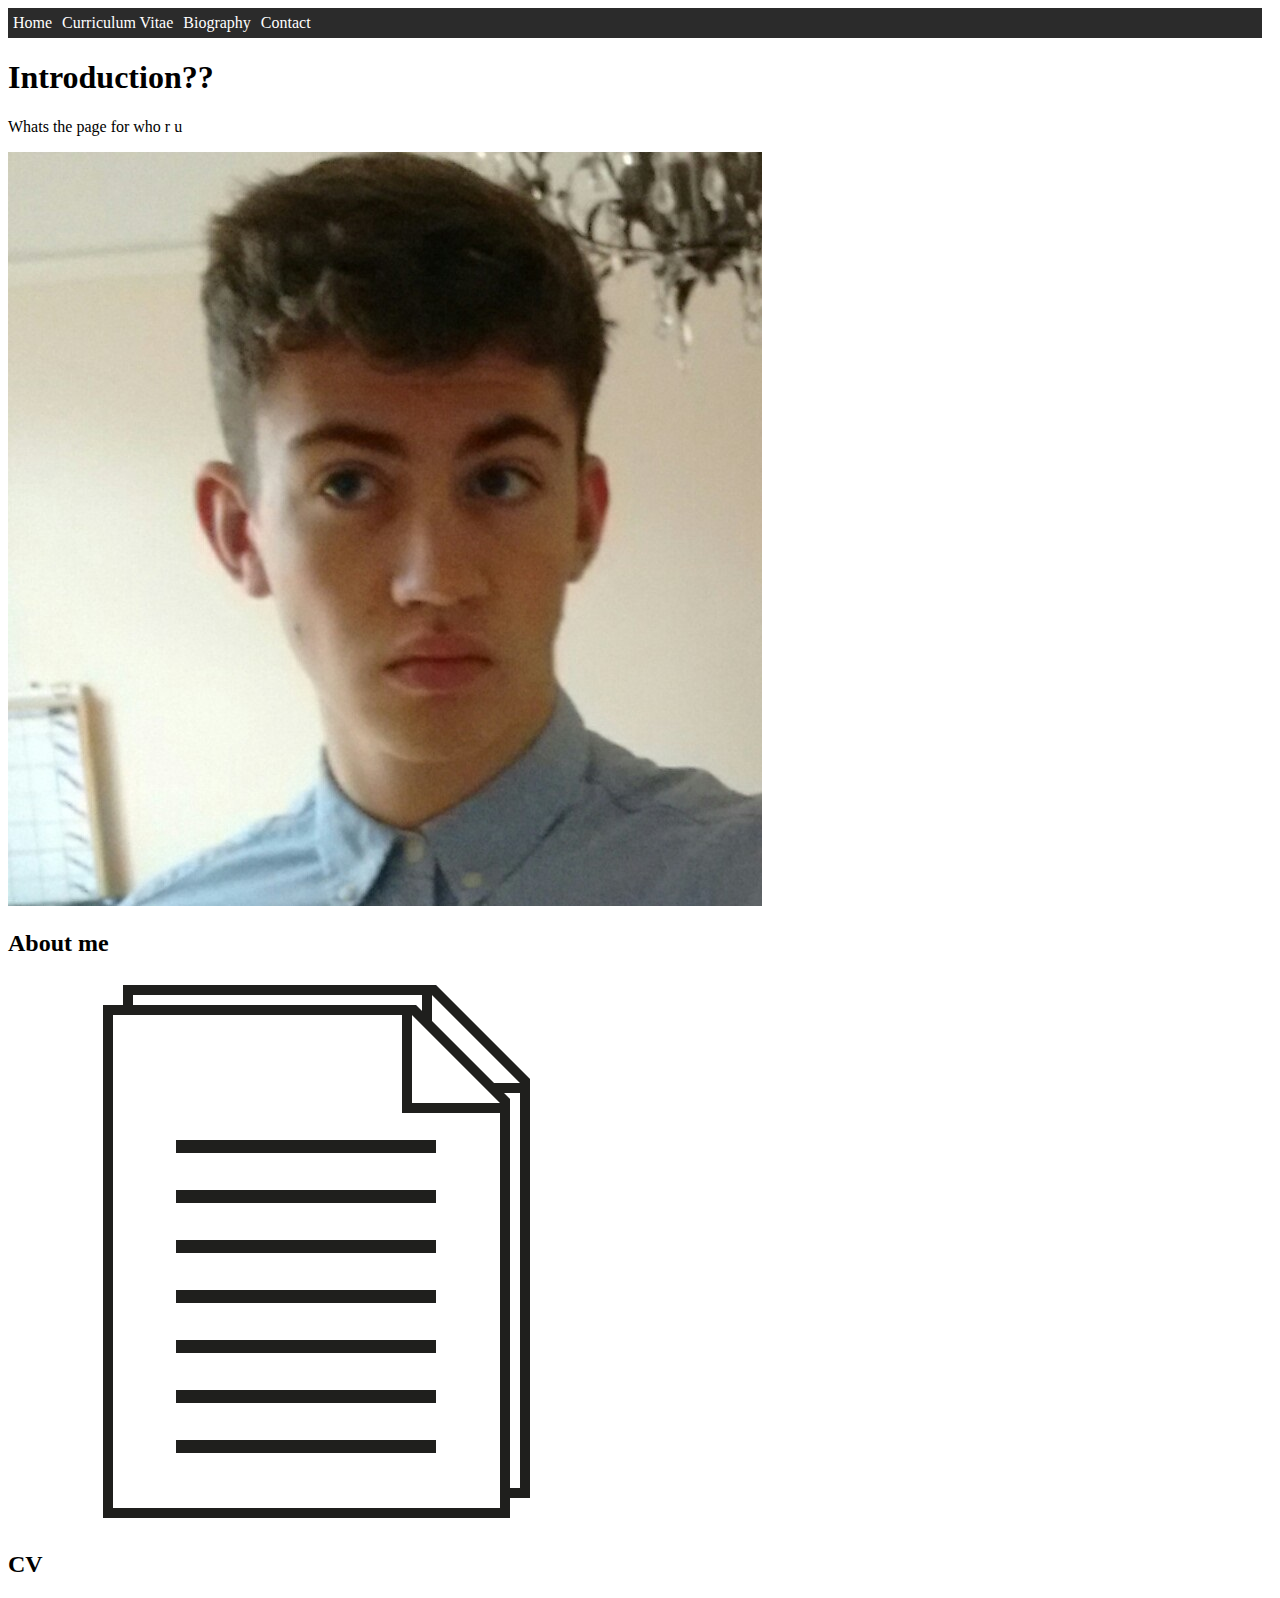
==== index.html @ 27cda323 "Adding updated documents" ====
<!DOCTYPE html>
<html>
  <head>

    <meta charset="utf-8">
    <title>Home Page</title>
    <link rel="stylesheet" href="css/master.css" />

  </head>

  <body>

    <!-- NAVIGATION BAR, sits at the top of the screen and provides
    button links to other parts of the site -->

    <ul class="nav_bar">
      <li class="nav_button"><a href="index.html" alt="Navigate to home page.">Home</a></li>
      <li class="nav_button"><a href="cv.html" alt="Navigate to CV page.">Curriculum Vitae</a></li>
      <li class="nav_button"><a href="bio.html" alt="Navigate to bio page.">Biography</a></li>
      <li class="nav_button"><a href="contact.html" alt="Navigate to contact page.">Contact</a></li>
    </ul>

    <!--
      Include following sections;
        *Your name
        *A photo of you
        *Link to your CV
        *A link to your bio
    -->

      <h1>Introduction??</h1>
        <p>Whats the page for who r u</p>

      <img src="images/me.png" alt="A portrait picture of D'Arcy Morley." />
      <h2 href="bio.html" alt="A link to my biography.">About me</h2>
      <img src="images/docs.png" alt="A picture depicting a document." />
      <h2>CV</h2>

 </body>

</html>
---- css/master.css ----
.nav_bar {
  display:flex;
  flex-direction: row;
  flex: 1 0 auto;
  justify-content: flex-center;
  align-items: center;
  margin: 0px;
  padding:0px;
  margin-right: 10px;
  height:30px;

  list-style-type: none;
  background: #2b2b2b;

}

.nav_bar a {
  text-align: center;
  color:white;
  text-decoration: none;
  padding: 5px;
  transition: 0.5s ease;
}

.nav_bar a:hover{
  text-align: center;
  background:black;
  text-decoration: none;
  padding: 5px;
}
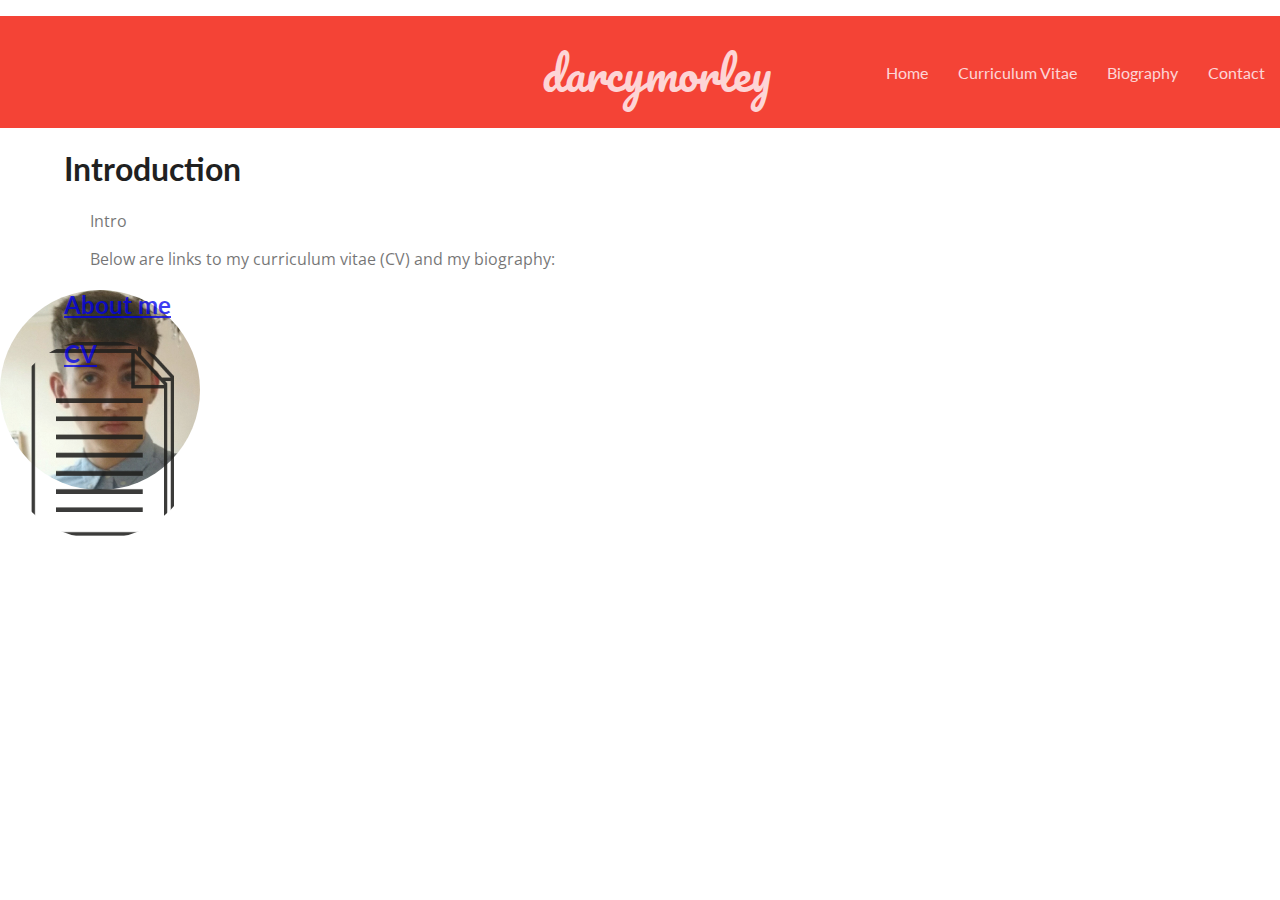
==== commit 83eb42a9: "Adding updated webpages, more CSS and content added to the body of each webpage" ====
--- a/index.html
+++ b/index.html
@@ -2,9 +2,12 @@
 <html>
   <head>
 
+    <title>darcymorley - Home</title>
     <meta charset="utf-8">
-    <title>Home Page</title>
-    <link rel="stylesheet" href="css/master.css" />
+    <link rel="stylesheet" href="css/master.css">
+    <link href="https://fonts.googleapis.com/css?family=Lato|Open+Sans" rel="stylesheet">
+    <link href="https://fonts.googleapis.com/css?family=Pacifico" rel="stylesheet">
+    <link rel="tab-icon" href="images/favicon.ico">
 
   </head>
 
@@ -14,7 +17,8 @@
     button links to other parts of the site -->
 
     <ul class="nav_bar">
-      <li class="nav_button"><a href="index.html" alt="Navigate to home page.">Home</a></li>
+      <li id = "nav_title"><a href = "index.html" alt = "D'Arcy Morley's Portfolio, click to go to homepage.">darcymorley</a></li>
+      <li class="nav_button"><a href="index.html" alt="Navigate to the home page.">Home</a></li>
       <li class="nav_button"><a href="cv.html" alt="Navigate to CV page.">Curriculum Vitae</a></li>
       <li class="nav_button"><a href="bio.html" alt="Navigate to bio page.">Biography</a></li>
       <li class="nav_button"><a href="contact.html" alt="Navigate to contact page.">Contact</a></li>
@@ -28,14 +32,20 @@
         *A link to your bio
     -->
 
-      <h1>Introduction??</h1>
-        <p>Whats the page for who r u</p>
+      <h1>Introduction</h1>
+        <p>
+          Intro
+        </p>
+        <p>
+          Below are links to my curriculum vitae (CV) and my biography:
+        </p>
 
-      <img src="images/me.png" alt="A portrait picture of D'Arcy Morley." />
-      <h2 href="bio.html" alt="A link to my biography.">About me</h2>
-      <img src="images/docs.png" alt="A picture depicting a document." />
-      <h2>CV</h2>
+      <a href = "bio.html" alt= "Navigate to biography page"><img class="circle" src="images/me.png" alt="A portrait picture of D'Arcy Morley." /></a>
+      <a href="bio.html" alt="A link to my biography."><h2>About me</h2></a>
 
- </body>
+      <a href = "cv.html" alt= "Navigate to CV page"><img class="circle" src="images/docs.png" alt="A picture depicting a document." /></a>
+      <a href="bio.html" alt="A link to my CV."><h2>CV</h2></a>
+
+  </body>
 
 </html>
--- a/css/master.css
+++ b/css/master.css
@@ -1,30 +1,75 @@
+/*******************************
+* NAVIGATION                   *
+*******************************/
+
+body{margin:auto;} /* Fix for whitespace around navbar */
+
 .nav_bar {
   display:flex;
   flex-direction: row;
-  flex: 1 0 auto;
-  justify-content: flex-center;
+  /*flex: 1 0 auto;*/
+  justify-content: flex-end;
   align-items: center;
-  margin: 0px;
-  padding:0px;
-  margin-right: 10px;
-  height:30px;
-
+  height: 7em;
   list-style-type: none;
-  background: #2b2b2b;
-
+  background: #F44336;
+  font-family: 'Lato', sans-serif;
 }
 
-.nav_bar a {
+#nav_title a {
+  align-self: flex-start;
   text-align: center;
-  color:white;
+  color:#FFEBEE;
   text-decoration: none;
-  padding: 5px;
-  transition: 0.5s ease;
+  font-family: 'Pacifico', cursive;
+  font-size: 45px ;
+  text-align: center;
+  margin-bottom: 40px;
+  padding-right:100px;
 }
 
-.nav_bar a:hover{
+.nav_button a {
   text-align: center;
-  background:black;
+  color:#FFEBEE;
   text-decoration: none;
-  padding: 5px;
+  padding: 15px;
+  transition: 0.2s ease;
 }
+
+.nav_button a:hover{
+  border-bottom: 5px solid #FFEBEE;
+}
+
+.circle{
+  width:200px;
+  height:200px;
+  position: absolute;
+  border-radius: 50%;
+  border-color:black;
+  border-width:10px;
+}
+
+/*******************************
+* TEXT CONTENT                 *
+*******************************/
+h1{
+  font-family: 'Lato', sans-serif;
+  opacity:87%;
+  margin-left: 5%;
+  margin-right: 10%;
+}
+h2{
+  font-family: 'Lato', sans-serif;
+  opacity:87%;
+  margin-left: 5%;
+  margin-right: 10%;
+}
+p{
+  font-family: 'Open Sans', sans-serif;
+  opacity:54%;
+  margin-left: 7%;
+  margin-right: 12%;
+}
+a{
+  opacity: 87%;
+}
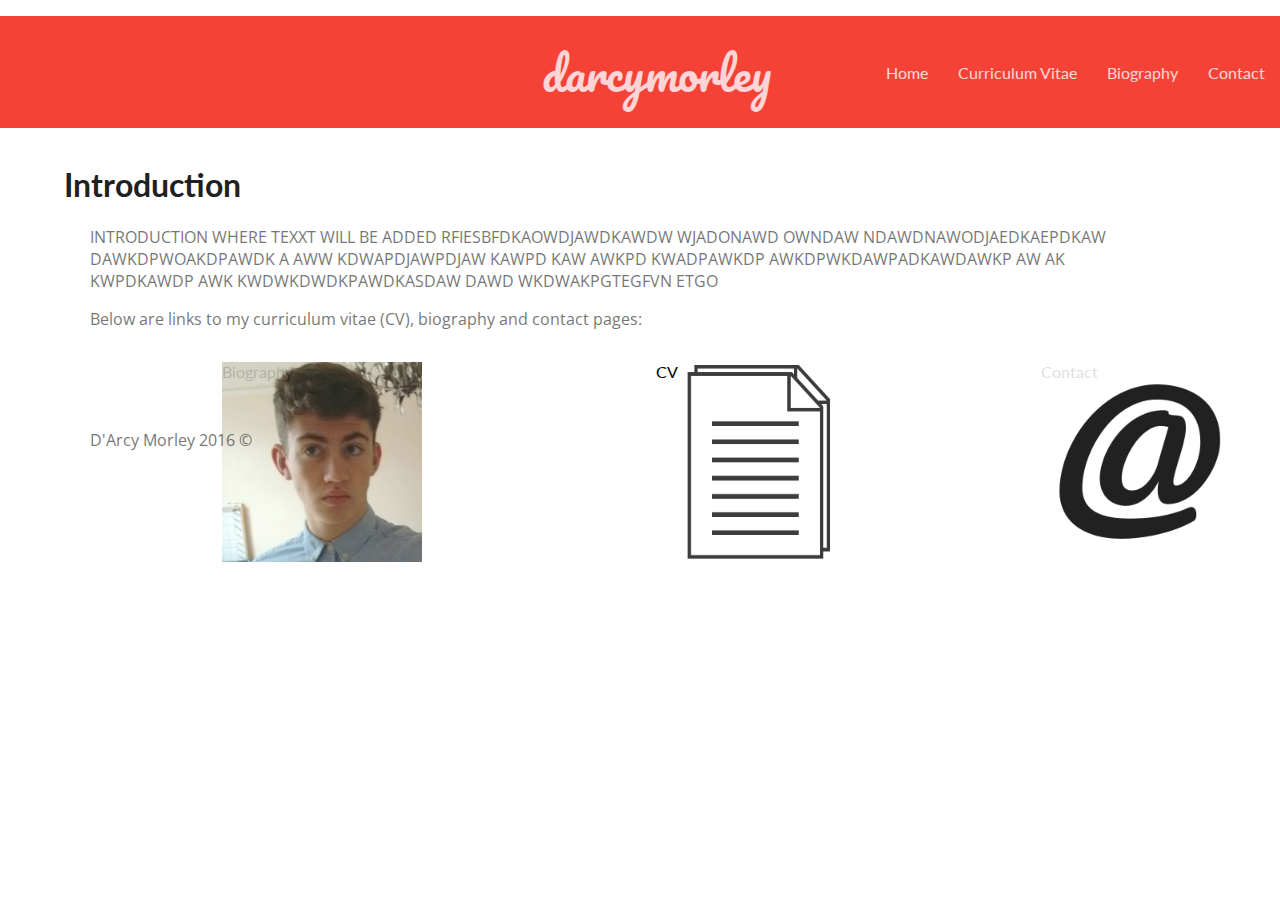
==== commit 06c5d048: "Added imgs to index page in flex container, and added a footer." ====
--- a/index.html
+++ b/index.html
@@ -11,18 +11,21 @@
 
   </head>
 
-  <body>
+  <body class="site">
 
     <!-- NAVIGATION BAR, sits at the top of the screen and provides
     button links to other parts of the site -->
+    <header>
+      <ul class="nav_bar">
+        <li id = "nav_title"><a href = "index.html" alt = "D'Arcy Morley's Portfolio, click to go to homepage.">darcymorley</a></li>
+        <li class="nav_button"><a href="index.html" alt="Navigate to the home page.">Home</a></li>
+        <li class="nav_button"><a href="cv.html" alt="Navigate to CV page.">Curriculum Vitae</a></li>
+        <li class="nav_button"><a href="bio.html" alt="Navigate to bio page.">Biography</a></li>
+        <li class="nav_button"><a href="contact.html" alt="Navigate to contact page.">Contact</a></li>
+      </ul>
+    </header>
 
-    <ul class="nav_bar">
-      <li id = "nav_title"><a href = "index.html" alt = "D'Arcy Morley's Portfolio, click to go to homepage.">darcymorley</a></li>
-      <li class="nav_button"><a href="index.html" alt="Navigate to the home page.">Home</a></li>
-      <li class="nav_button"><a href="cv.html" alt="Navigate to CV page.">Curriculum Vitae</a></li>
-      <li class="nav_button"><a href="bio.html" alt="Navigate to bio page.">Biography</a></li>
-      <li class="nav_button"><a href="contact.html" alt="Navigate to contact page.">Contact</a></li>
-    </ul>
+    <main class="site_content">
 
     <!--
       Include following sections;
@@ -34,17 +37,41 @@
 
       <h1>Introduction</h1>
         <p>
-          Intro
+          INTRODUCTION WHERE TEXXT WILL BE ADDED RFIESBFDKAOWDJAWDKAWDW  WJADONAWD OWNDAW NDAWDNAWODJAEDKAEPDKAW DAWKDPWOAKDPAWDK A AWW KDWAPDJAWPDJAW KAWPD KAW AWKPD KWADPAWKDP AWKDPWKDAWPADKAWDAWKP AW AK KWPDKAWDP AWK KWDWKDWDKPAWDKASDAW DAWD WKDWAKPGTEGFVN ETGO
         </p>
         <p>
-          Below are links to my curriculum vitae (CV) and my biography:
+          Below are links to my curriculum vitae (CV), biography and contact pages:
         </p>
 
-      <a href = "bio.html" alt= "Navigate to biography page"><img class="circle" src="images/me.png" alt="A portrait picture of D'Arcy Morley." /></a>
-      <a href="bio.html" alt="A link to my biography."><h2>About me</h2></a>
+          <ul class="page_links">
 
-      <a href = "cv.html" alt= "Navigate to CV page"><img class="circle" src="images/docs.png" alt="A picture depicting a document." /></a>
-      <a href="bio.html" alt="A link to my CV."><h2>CV</h2></a>
+            <figure>
+              <li>
+                <a href = "bio.html" alt= "Navigate to biography page"><img class="circle" src="images/me.png" alt="A portrait picture of D'Arcy Morley." /></a>
+              </li>
+                <figcaption>Biography</figcaption>
+            </figure>
+
+            <figure>
+              <li>
+                <a href = "cv.html" alt= "Navigate to CV page"><img class="circle" src="images/docs.png" alt="A picture depicting a document." /></a>
+              </li>
+              <figcaption>CV</figcaption>
+            </figure>
+
+            <figure>
+              <li>
+                <a href = "contact.html" alt= "Navigate to contact page"><img class="circle" src="images/contact.png" alt="A picture depicting an 'at' symbol"/></a>
+              </li>
+                <figcaption>Contact</figcaption>
+            </figure>
+
+          </ul>
+        </main>
+
+        <footer>
+          <p>D'Arcy Morley 2016 ©</p>
+        </footer>
 
   </body>
 
--- a/css/master.css
+++ b/css/master.css
@@ -1,3 +1,20 @@
+/*******************************
+* FOOTER                       *
+*******************************/
+
+.site{
+  display: flex;
+  flex-direction: column;
+}
+
+.site_content{flex:1;}
+
+.footer{
+  display: flex;
+  flex-direction: column;
+  flex:1;
+}
+
 /*******************************
 * NAVIGATION                   *
 *******************************/
@@ -44,9 +61,19 @@
   width:200px;
   height:200px;
   position: absolute;
-  border-radius: 50%;
+  /*border-radius: 50%;
   border-color:black;
-  border-width:10px;
+  border-width:10px;*/
+}
+
+.page_links {
+  list-style-type: none;
+  display:flex;
+  flex-direction: row;
+  flex: 1 1 auto;
+  justify-content: space-around;
+  align-items: center;
+  font-family: 'Lato', sans-serif;
 }
 
 /*******************************
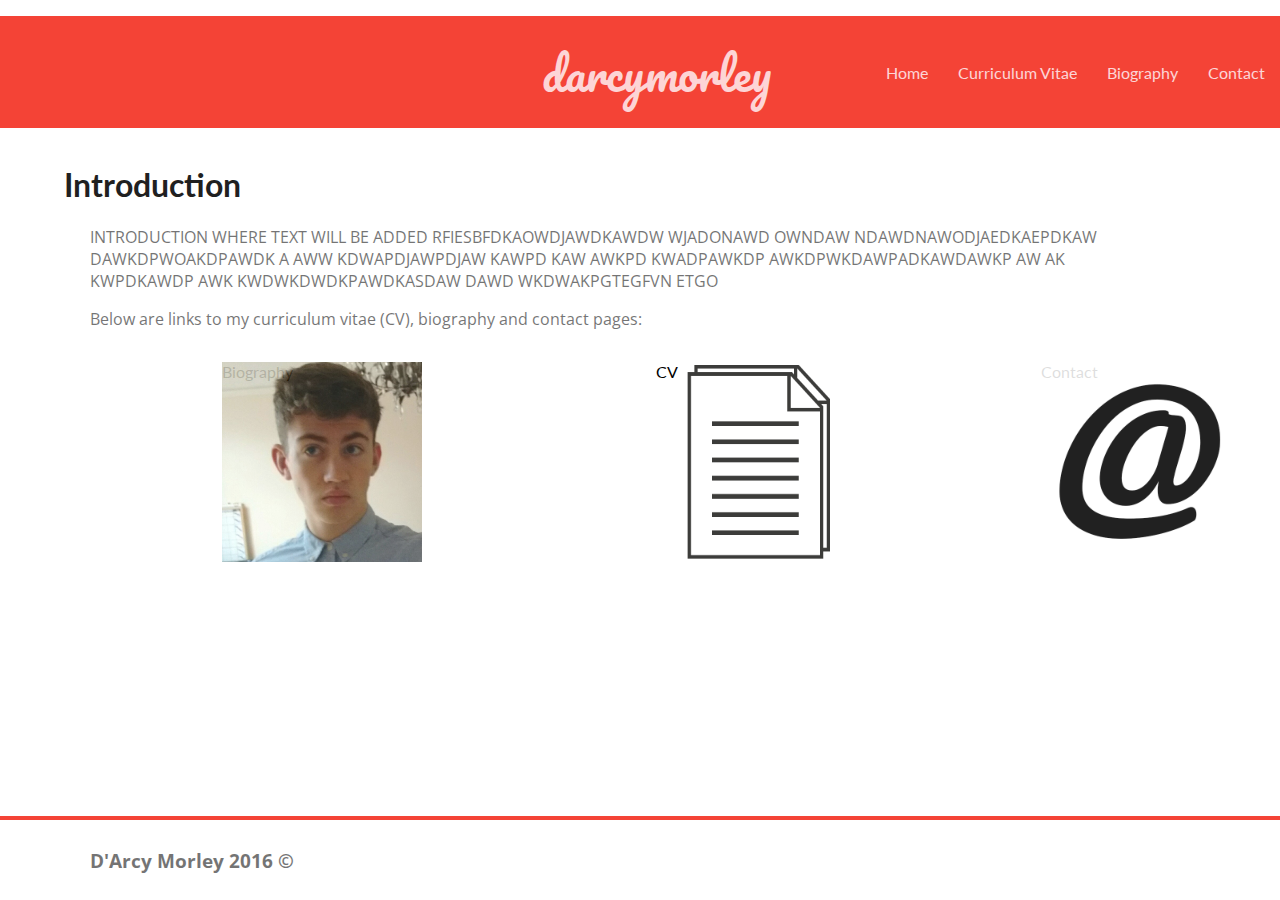
==== commit 82a39847: "Updated webpages to use header, main, and footer. As well as fixing unsticky footer.  Also made sure" ====
--- a/index.html
+++ b/index.html
@@ -27,21 +27,9 @@
 
     <main class="site_content">
 
-    <!--
-      Include following sections;
-        *Your name
-        *A photo of you
-        *Link to your CV
-        *A link to your bio
-    -->
-
       <h1>Introduction</h1>
-        <p>
-          INTRODUCTION WHERE TEXXT WILL BE ADDED RFIESBFDKAOWDJAWDKAWDW  WJADONAWD OWNDAW NDAWDNAWODJAEDKAEPDKAW DAWKDPWOAKDPAWDK A AWW KDWAPDJAWPDJAW KAWPD KAW AWKPD KWADPAWKDP AWKDPWKDAWPADKAWDAWKP AW AK KWPDKAWDP AWK KWDWKDWDKPAWDKASDAW DAWD WKDWAKPGTEGFVN ETGO
-        </p>
-        <p>
-          Below are links to my curriculum vitae (CV), biography and contact pages:
-        </p>
+        <p>INTRODUCTION WHERE TEXT WILL BE ADDED RFIESBFDKAOWDJAWDKAWDW  WJADONAWD OWNDAW NDAWDNAWODJAEDKAEPDKAW DAWKDPWOAKDPAWDK A AWW KDWAPDJAWPDJAW KAWPD KAW AWKPD KWADPAWKDP AWKDPWKDAWPADKAWDAWKP AW AK KWPDKAWDP AWK KWDWKDWDKPAWDKASDAW DAWD WKDWAKPGTEGFVN ETGO</p>
+        <p>Below are links to my curriculum vitae (CV), biography and contact pages:</p>
 
           <ul class="page_links">
 
@@ -70,7 +58,7 @@
         </main>
 
         <footer>
-          <p>D'Arcy Morley 2016 ©</p>
+          <h3>D'Arcy Morley 2016 ©</h3>
         </footer>
 
   </body>
--- a/css/master.css
+++ b/css/master.css
@@ -5,15 +5,17 @@
 .site{
   display: flex;
   flex-direction: column;
+  min-height: 100VH;
 }
 
 .site_content{flex:1;}
 
-.footer{
-  display: flex;
-  flex-direction: column;
-  flex:1;
+footer{
+  height: 5em;
+  border-top: 0.25em solid #F44336;
+  align-items: center;
 }
+
 
 /*******************************
 * NAVIGATION                   *
@@ -22,6 +24,7 @@
 body{margin:auto;} /* Fix for whitespace around navbar */
 
 .nav_bar {
+  margin-top: none;
   display:flex;
   flex-direction: row;
   /*flex: 1 0 auto;*/
@@ -97,6 +100,13 @@
   margin-left: 7%;
   margin-right: 12%;
 }
+h3{
+  font-family: 'Open Sans', sans-serif;
+  opacity:54%;
+  margin-left: 7%;
+  margin-right: 12%;
+  padding-top: 0.5em;
+}
 a{
   opacity: 87%;
 }
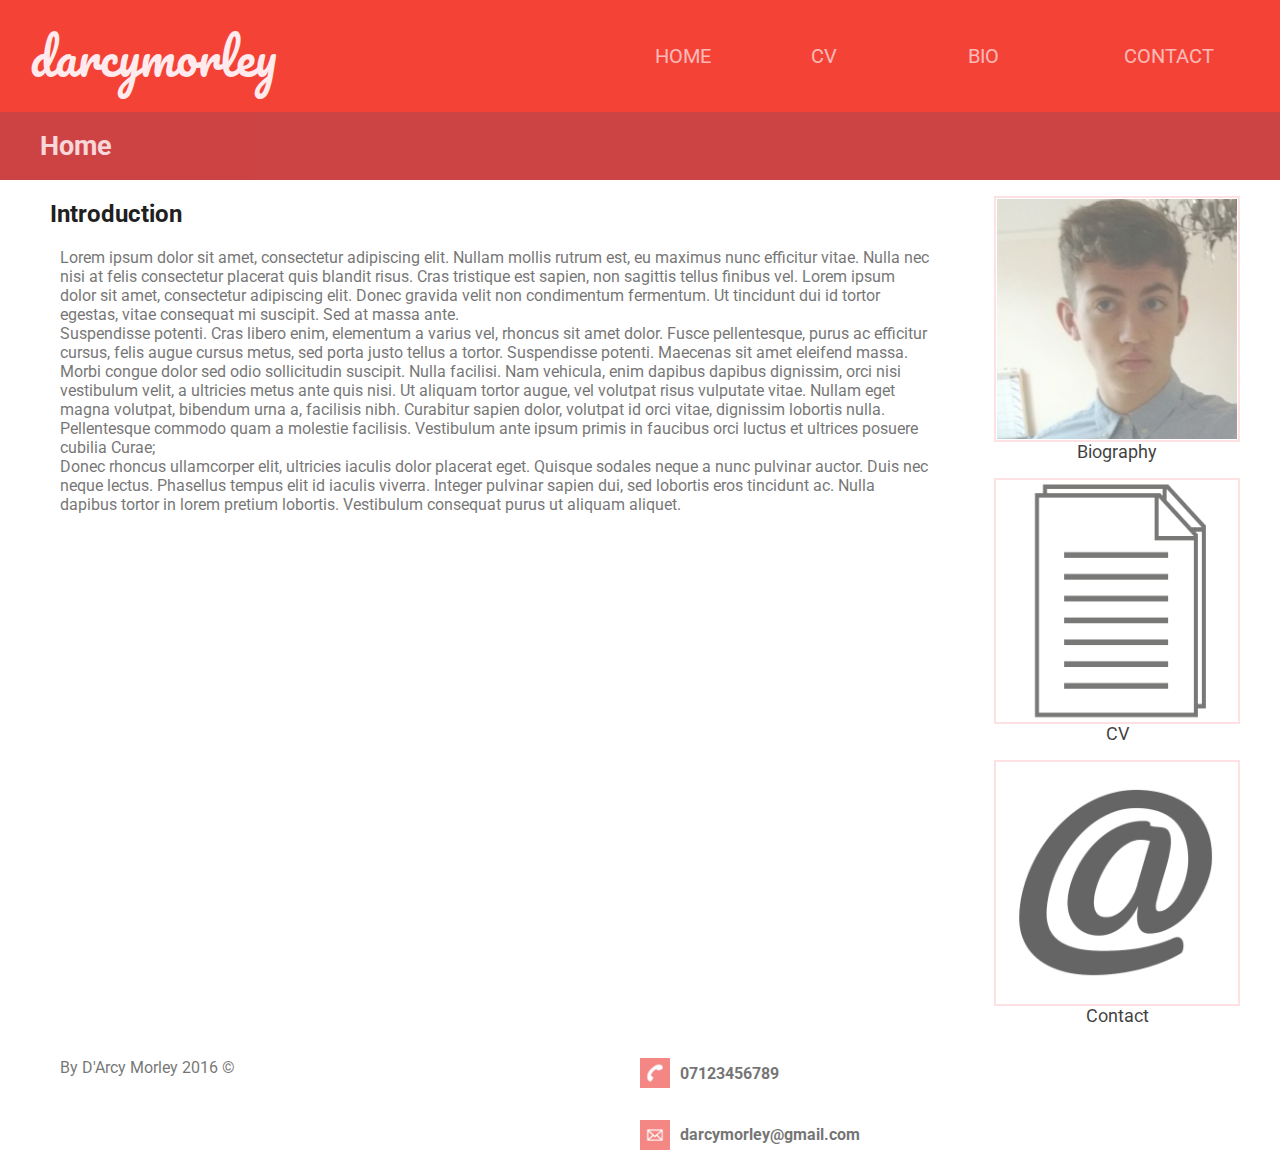
==== commit 06ae636b: "Re-worked entire site, using flex-box, and adding CSS to make site comply with Material Design stand" ====
--- a/index.html
+++ b/index.html
@@ -1,11 +1,12 @@
 <!DOCTYPE html>
 <html>
+
   <head>
 
     <title>darcymorley - Home</title>
     <meta charset="utf-8">
     <link rel="stylesheet" href="css/master.css">
-    <link href="https://fonts.googleapis.com/css?family=Lato|Open+Sans" rel="stylesheet">
+    <link href="https://fonts.googleapis.com/css?family=Roboto" rel="stylesheet">
     <link href="https://fonts.googleapis.com/css?family=Pacifico" rel="stylesheet">
     <link rel="tab-icon" href="images/favicon.ico">
 
@@ -13,53 +14,121 @@
 
   <body class="site">
 
-    <!-- NAVIGATION BAR, sits at the top of the screen and provides
-    button links to other parts of the site -->
+    <div class="not-footer">
+
     <header>
-      <ul class="nav_bar">
-        <li id = "nav_title"><a href = "index.html" alt = "D'Arcy Morley's Portfolio, click to go to homepage.">darcymorley</a></li>
-        <li class="nav_button"><a href="index.html" alt="Navigate to the home page.">Home</a></li>
-        <li class="nav_button"><a href="cv.html" alt="Navigate to CV page.">Curriculum Vitae</a></li>
-        <li class="nav_button"><a href="bio.html" alt="Navigate to bio page.">Biography</a></li>
-        <li class="nav_button"><a href="contact.html" alt="Navigate to contact page.">Contact</a></li>
+
+      <ul class="nav">
+        <li id="title"><a href = "index.html" alt = "D'Arcy Morley's Portfolio, click to go to homepage.">darcymorley</a></li>
+        <li class="button"><a href="index.html" alt="Navigate to the home page.">HOME</a></li>
+        <li class="button"><a href="cv.html" alt="Navigate to CV page.">CV</a></li>
+        <li class="button"><a href="bio.html" alt="Navigate to bio page.">BIO</a></li>
+        <li class="button"><a href="contact.html" alt="Navigate to contact page.">CONTACT</a></li>
       </ul>
+
     </header>
 
-    <main class="site_content">
+    <div class="page-header">
 
-      <h1>Introduction</h1>
-        <p>INTRODUCTION WHERE TEXT WILL BE ADDED RFIESBFDKAOWDJAWDKAWDW  WJADONAWD OWNDAW NDAWDNAWODJAEDKAEPDKAW DAWKDPWOAKDPAWDK A AWW KDWAPDJAWPDJAW KAWPD KAW AWKPD KWADPAWKDP AWKDPWKDAWPADKAWDAWKP AW AK KWPDKAWDP AWK KWDWKDWDKPAWDKASDAW DAWD WKDWAKPGTEGFVN ETGO</p>
-        <p>Below are links to my curriculum vitae (CV), biography and contact pages:</p>
+      <h1 id="page-title">Home</h1>
 
-          <ul class="page_links">
+    </div>
 
-            <figure>
-              <li>
-                <a href = "bio.html" alt= "Navigate to biography page"><img class="circle" src="images/me.png" alt="A portrait picture of D'Arcy Morley." /></a>
-              </li>
-                <figcaption>Biography</figcaption>
-            </figure>
+    <div class="main-aside">
 
-            <figure>
-              <li>
-                <a href = "cv.html" alt= "Navigate to CV page"><img class="circle" src="images/docs.png" alt="A picture depicting a document." /></a>
-              </li>
-              <figcaption>CV</figcaption>
-            </figure>
+      <main class ="main">
+        <h2>Introduction</h2>
+        <p>
 
-            <figure>
-              <li>
-                <a href = "contact.html" alt= "Navigate to contact page"><img class="circle" src="images/contact.png" alt="A picture depicting an 'at' symbol"/></a>
-              </li>
-                <figcaption>Contact</figcaption>
-            </figure>
+          Lorem ipsum dolor sit amet, consectetur adipiscing elit. Nullam mollis rutrum est, eu maximus nunc efficitur vitae. Nulla nec nisi at felis consectetur placerat quis blandit risus. Cras tristique est sapien, non sagittis tellus finibus vel. Lorem ipsum dolor sit amet, consectetur adipiscing elit. Donec gravida velit non condimentum fermentum. Ut tincidunt dui id tortor egestas, vitae consequat mi suscipit. Sed at massa ante.
+          <br />
+          Suspendisse potenti. Cras libero enim, elementum a varius vel, rhoncus sit amet dolor. Fusce pellentesque, purus ac efficitur cursus, felis augue cursus metus, sed porta justo tellus a tortor. Suspendisse potenti. Maecenas sit amet eleifend massa. Morbi congue dolor sed odio sollicitudin suscipit. Nulla facilisi. Nam vehicula, enim dapibus dapibus dignissim, orci nisi vestibulum velit, a ultricies metus ante quis nisi. Ut aliquam tortor augue, vel volutpat risus vulputate vitae. Nullam eget magna volutpat, bibendum urna a, facilisis nibh. Curabitur sapien dolor, volutpat id orci vitae, dignissim lobortis nulla. Pellentesque commodo quam a molestie facilisis. Vestibulum ante ipsum primis in faucibus orci luctus et ultrices posuere cubilia Curae;
+          <br />
+          Donec rhoncus ullamcorper elit, ultricies iaculis dolor placerat eget. Quisque sodales neque a nunc pulvinar auctor. Duis nec neque lectus. Phasellus tempus elit id iaculis viverra. Integer pulvinar sapien dui, sed lobortis eros tincidunt ac. Nulla dapibus tortor in lorem pretium lobortis. Vestibulum consequat purus ut aliquam aliquet.
 
-          </ul>
-        </main>
+        </p>
+      </main>
 
-        <footer>
-          <h3>D'Arcy Morley 2016 ©</h3>
-        </footer>
+      <aside class="aside">
+
+        <div class="aside-a">
+
+          <figure>
+            <li class="aside-img">
+              <a href = "bio.html" alt= "Navigate to biography page"><img class="image" src="images/me.png" alt="A portrait picture of D'Arcy Morley." /></a>
+            </li>
+            <figcaption>Biography</figcaption>
+          </figure>
+
+        </div>
+
+        <div class="aside-b">
+
+          <figure>
+            <li class="aside-img">
+              <a href = "cv.html" alt= "Navigate to CV page"><img class="image" src="images/docs.png" alt="A picture depicting a document." /></a>
+            </li>
+            <figcaption>CV</figcaption>
+          </figure>
+
+        </div>
+
+        <div class="aside-c">
+
+          <figure>
+            <li class="aside-img">
+              <a href = "contact.html" alt= "Navigate to contact page"><img class="image" src="images/contact.png" alt="A picture depicting an 'at' symbol"/></a>
+            </li>
+            <figcaption>Contact</figcaption>
+          </figure>
+
+        </div>
+
+      </aside>
+
+    </div>
+
+    </div>
+
+
+    <footer class="footer">
+
+      <div class="copyright">
+        <p>
+          By D'Arcy Morley 2016 ©
+        </p>
+      </div>
+
+      <div class="contact">
+
+          <div class="phone">
+
+            <div class="p-icon">
+              <img class="footer-img" alt="Image depicting a phone." src="images/phone.png" />
+            </div>
+
+            <div class="p-text">
+              <h4>07123456789</h4>
+            </div>
+
+
+          </div>
+
+          <div class="email">
+
+            <div class="e-icon">
+              <img class="footer-img" alt="Image depicting an email." src="images/email.png" />
+            </div>
+
+            <div class="e-text">
+              <h4>darcymorley@gmail.com</h4>
+            </div>
+
+          </div>
+
+      </div>
+
+    </footer>
 
   </body>
 
--- a/css/master.css
+++ b/css/master.css
@@ -1,112 +1,286 @@
-/*******************************
-* FOOTER                       *
-*******************************/
-
-.site{
+/*************************************************
+* MEDIA QUERIES                                  *
+*************************************************/
+@media(min-width:1024px) {
+
+  .nav{
+    display:flex;
+    height:7em;
+  }
+
+  .aside{
+    flex:1;
+    display:flex-column;
+  }
+
+  .main{
+    flex:3;
+  }
+
+}
+
+
+@media(min-width:768px;) {
+
+  .nav{
+    display:flex;
+    height:7em;
+  }
+
+  .aside{
+    flex:2;
+    display:flex-column;
+  }
+
+  .main{
+    flex:2;
+  }
+
+}
+
+@media(min-width:600px) {
+
+  .nav{
+    display:flex;
+    height: 7em;
+  }
+
+  .main-aside{
+    display:flex;
+  }
+
+}
+
+@media(max-width: 599px) {
+
+  .nav{
+    height: 200px;
+  }
+
+  .button{
+    margin-bottom: 0.15em;
+  }
+
+}
+
+/*************************************************
+* NAVIGATION BAR POSITIONING                     *
+*************************************************/
+
+#title{
+  flex:4;
+}
+
+.button{
+  flex:1;
+}
+
+/*************************************************
+* PAGE HEADING POSITIONING                       *
+*************************************************/
+
+.page-header{
+  display:flex;
+  background: #C62828;
+  color:#FFEBEE;
+  opacity: 87%;
+}
+
+.page-title{
+  font-size: 2em;
+}
+
+/*************************************************
+* <aside> POSITIONING                            *
+*************************************************/
+
+.aside-a{flex:1;}
+.aside-b{flex:1;}
+.aside-c{flex:1;}
+
+/*************************************************
+* <footer> POSITIONING                           *
+*************************************************/
+
+/* STICKY FOOTER FIX                             */
+
+.not-footer{
   display: flex;
   flex-direction: column;
   min-height: 100VH;
 }
 
-.site_content{flex:1;}
-
-footer{
-  height: 5em;
-  border-top: 0.25em solid #F44336;
+/* FOOTER CONTAINER LAYOUT                       */
+
+
+.copyright{flex:1;}
+.contact{
+  flex:1;
+  display:flex-column;
+}
+
+/* PHONE BLOCK POSITIONING               */
+
+.phone{
+  flex:1;
+  display:flex;
+}
+
+.p-icon{
+  display:flex;
+  margin:auto;
+}
+
+.p-text{
+  flex:1;
+  display:flex;
+  font-family: 'Roboto', sans-serif;
+  opacity:0.54;
+  margin-left: 10px;
+  margin-right: 5px;
+}
+
+/* EMAIL BLOCK POSITIONING               */
+
+.email{
+  flex:1;
+  display:flex;
+
+}
+
+.e-icon{
+  display:flex;
+  margin:auto;
+}
+
+.e-text{
+  flex:1;
+  display:flex;
+  font-family: 'Roboto', sans-serif;
+  opacity:0.54;
+  margin-left: 10px;
+  margin-right: 5px;
+}
+
+/***************************************************************
+* NEW CONTENT ADDED FROM PREVIOUS DEVELOPMENT                  *
+***************************************************************/
+
+/*******************************
+* NAVIGATION                   *
+*******************************/
+
+body{margin:auto;} /* Fix for whitespace around navbar */
+ul.nav{margin:0px;} /* Fix for whitespace around navbar */
+
+.nav {
   align-items: center;
-}
-
-
-/*******************************
-* NAVIGATION                   *
-*******************************/
-
-body{margin:auto;} /* Fix for whitespace around navbar */
-
-.nav_bar {
-  margin-top: none;
-  display:flex;
-  flex-direction: row;
-  /*flex: 1 0 auto;*/
-  justify-content: flex-end;
-  align-items: center;
-  height: 7em;
   list-style-type: none;
   background: #F44336;
-  font-family: 'Lato', sans-serif;
-}
-
-#nav_title a {
-  align-self: flex-start;
+  font-family: 'Roboto', sans-serif;
+}
+
+#title a {
+  opacity: 1;
   text-align: center;
   color:#FFEBEE;
   text-decoration: none;
   font-family: 'Pacifico', cursive;
-  font-size: 45px ;
-  text-align: center;
-  margin-bottom: 40px;
-  padding-right:100px;
-}
-
-.nav_button a {
+  font-size: 3em;
+}
+
+.button a {
   text-align: center;
   color:#FFEBEE;
   text-decoration: none;
-  padding: 15px;
+  transition: 0.1s ease;
+}
+
+.button a:hover{
+  border-bottom: 0.15em solid #FFEBEE;
+}
+
+/*******************************
+* TEXT CONTENT                 *
+*******************************/
+ul.nav{padding-left:30px;}
+
+.button{font-size: 1.25em;}
+
+h1{
+  font-family: 'Roboto', sans-serif;
+  opacity:0.87;
+  margin-left: 40px;
+  font-size: 1.7em;
+}
+
+h2{
+  font-family: 'Roboto', sans-serif;
+  opacity:0.87;
+  margin-left: 50px;
+}
+
+h3{
+  font-family: 'Roboto', sans-serif;
+  opacity:0.54;
+  margin-left: 60px;
+}
+
+p{
+  font-family: 'Roboto', sans-serif;
+  opacity:0.54;
+  margin-left: 60px;
+  margin-right: 20px;
+}
+
+a{opacity:0.70;}
+a:hover{opacity:1;}
+
+/*******************************
+* .ASIDE CONTENT               *
+*******************************/
+
+.aside {
+  list-style-type: none;
+}
+.image{
+  display:flex;
+  margin:auto;
+  width:15em;
+  height:15em;
+  border: 2px solid #FFCDD2;
+  opacity: 0.85;
   transition: 0.2s ease;
-}
-
-.nav_button a:hover{
-  border-bottom: 5px solid #FFEBEE;
-}
-
-.circle{
-  width:200px;
-  height:200px;
-  position: absolute;
-  /*border-radius: 50%;
-  border-color:black;
-  border-width:10px;*/
-}
-
-.page_links {
-  list-style-type: none;
-  display:flex;
-  flex-direction: row;
-  flex: 1 1 auto;
-  justify-content: space-around;
-  align-items: center;
-  font-family: 'Lato', sans-serif;
-}
-
-/*******************************
-* TEXT CONTENT                 *
-*******************************/
-h1{
-  font-family: 'Lato', sans-serif;
-  opacity:87%;
-  margin-left: 5%;
-  margin-right: 10%;
-}
-h2{
-  font-family: 'Lato', sans-serif;
-  opacity:87%;
-  margin-left: 5%;
-  margin-right: 10%;
-}
-p{
-  font-family: 'Open Sans', sans-serif;
-  opacity:54%;
-  margin-left: 7%;
-  margin-right: 12%;
-}
-h3{
-  font-family: 'Open Sans', sans-serif;
-  opacity:54%;
-  margin-left: 7%;
-  margin-right: 12%;
-  padding-top: 0.5em;
-}
-a{
-  opacity: 87%;
-}
+  padding: 1px;
+}
+
+.image:hover{
+  opacity:1;
+  border: 2px solid #B71C1C;
+}
+
+figcaption{
+  font-family: 'Roboto', sans-serif;
+  font-size: 1.1em;
+  text-align: center;
+  opacity: 0.75;
+}
+
+figcaption:hover{
+  opacity: 1;
+}
+
+/*******************************
+* FOOTER CONTENT               *
+*******************************/
+.footer{display:flex;}
+
+.footer-img{
+  width: 30px;
+  height:30px;
+  opacity:0.7;
+}
+
+.footer-img:hover{
+  opacity:1;
+}
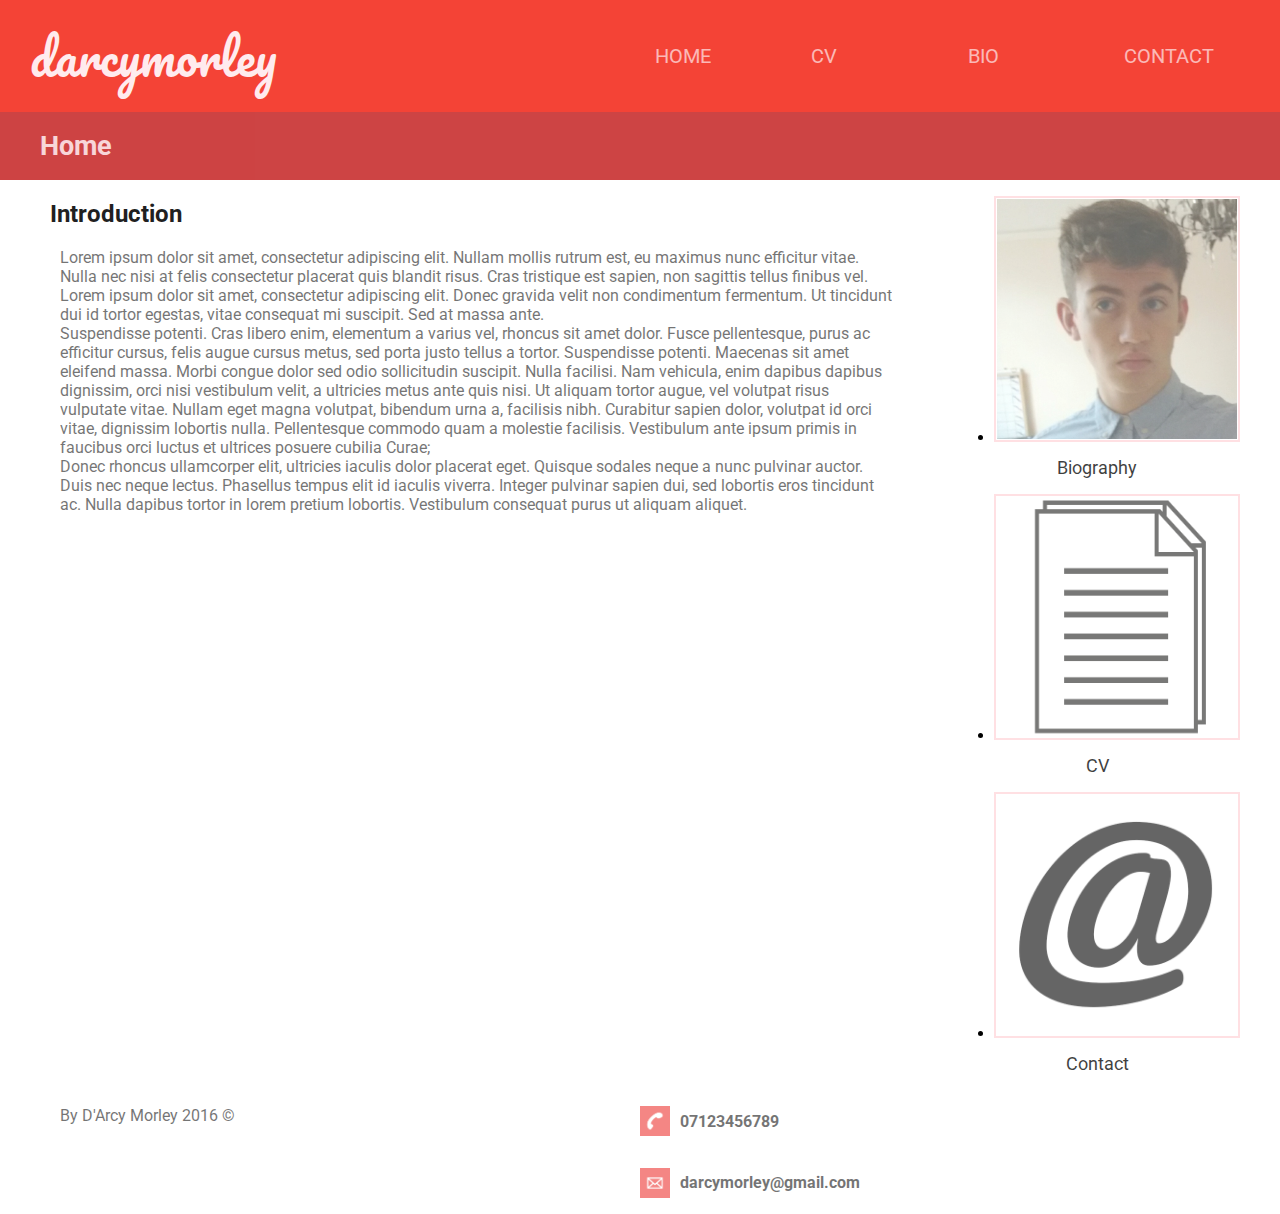
==== commit 3e0ac8fa: "Amending errors in 'index.html' flagged by 'https://validator.w3.org'." ====
--- a/index.html
+++ b/index.html
@@ -8,7 +8,7 @@
     <link rel="stylesheet" href="css/master.css">
     <link href="https://fonts.googleapis.com/css?family=Roboto" rel="stylesheet">
     <link href="https://fonts.googleapis.com/css?family=Pacifico" rel="stylesheet">
-    <link rel="tab-icon" href="images/favicon.ico">
+    <link rel="icon" href="images/favicon.ico">
 
   </head>
 
@@ -19,11 +19,11 @@
     <header>
 
       <ul class="nav">
-        <li id="title"><a href = "index.html" alt = "D'Arcy Morley's Portfolio, click to go to homepage.">darcymorley</a></li>
-        <li class="button"><a href="index.html" alt="Navigate to the home page.">HOME</a></li>
-        <li class="button"><a href="cv.html" alt="Navigate to CV page.">CV</a></li>
-        <li class="button"><a href="bio.html" alt="Navigate to bio page.">BIO</a></li>
-        <li class="button"><a href="contact.html" alt="Navigate to contact page.">CONTACT</a></li>
+        <li id="title"><a href = "index.html">darcymorley</a></li>
+        <li class="button"><a href="index.html">HOME</a></li>
+        <li class="button"><a href="cv.html">CV</a></li>
+        <li class="button"><a href="bio.html">BIO</a></li>
+        <li class="button"><a href="contact.html">CONTACT</a></li>
       </ul>
 
     </header>
@@ -54,9 +54,11 @@
         <div class="aside-a">
 
           <figure>
-            <li class="aside-img">
-              <a href = "bio.html" alt= "Navigate to biography page"><img class="image" src="images/me.png" alt="A portrait picture of D'Arcy Morley." /></a>
-            </li>
+            <ul class="aside-img">
+              <li>
+                <a href = "bio.html" alt= "Navigate to biography page"><img class="image" src="images/me.png" alt="A portrait picture of D'Arcy Morley." /></a>
+              </li>
+            </ul>
             <figcaption>Biography</figcaption>
           </figure>
 
@@ -65,9 +67,11 @@
         <div class="aside-b">
 
           <figure>
-            <li class="aside-img">
-              <a href = "cv.html" alt= "Navigate to CV page"><img class="image" src="images/docs.png" alt="A picture depicting a document." /></a>
-            </li>
+            <ul class="aside-img">
+              <li>
+                <a href = "cv.html" alt= "Navigate to CV page"><img class="image" src="images/docs.png" alt="A picture depicting a document." /></a>
+              </li>
+            </ul>
             <figcaption>CV</figcaption>
           </figure>
 
@@ -76,9 +80,11 @@
         <div class="aside-c">
 
           <figure>
-            <li class="aside-img">
-              <a href = "contact.html" alt= "Navigate to contact page"><img class="image" src="images/contact.png" alt="A picture depicting an 'at' symbol"/></a>
-            </li>
+            <ul class="aside-img">
+              <li>
+                <a href = "contact.html" alt= "Navigate to contact page"><img class="image" src="images/contact.png" alt="A picture depicting an 'at' symbol"/></a>
+              </li>
+            </ul>
             <figcaption>Contact</figcaption>
           </figure>
 
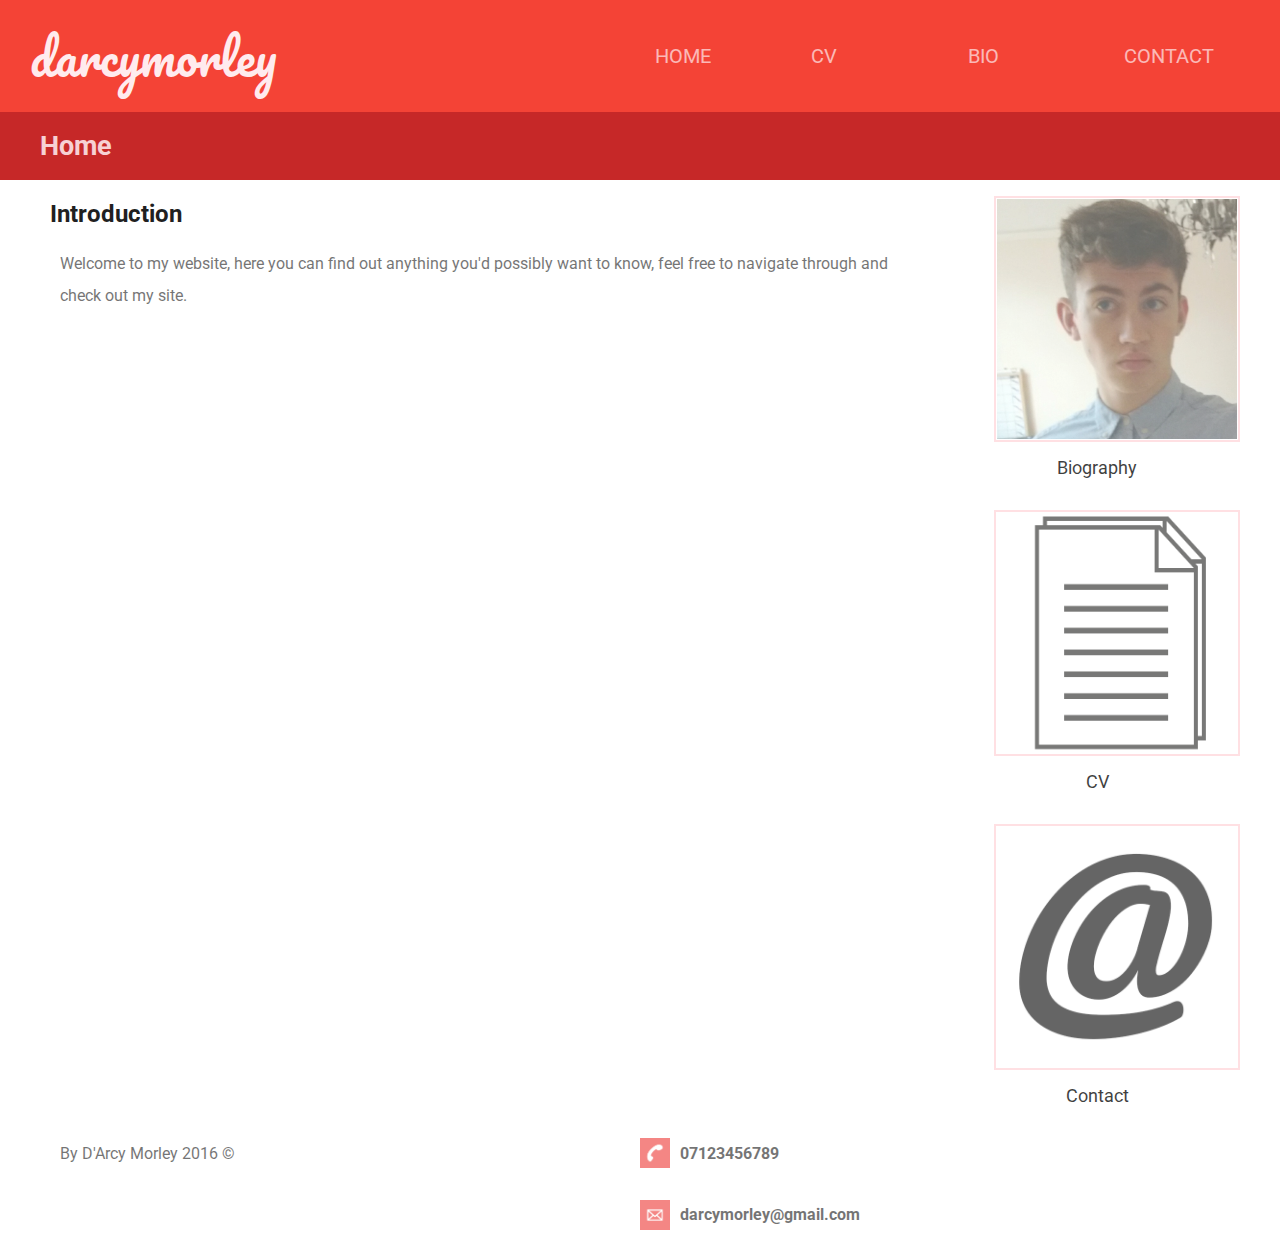
==== commit ebe096d7: "Adding content to the webpages and styling the contact page" ====
--- a/index.html
+++ b/index.html
@@ -1,4 +1,7 @@
 <!DOCTYPE html>
+
+<!-- D'ARCY MORLEY, 16432614 -->
+
 <html>
 
   <head>
@@ -16,86 +19,81 @@
 
     <div class="not-footer">
 
-    <header>
+      <header>
 
-      <ul class="nav">
-        <li id="title"><a href = "index.html">darcymorley</a></li>
-        <li class="button"><a href="index.html">HOME</a></li>
-        <li class="button"><a href="cv.html">CV</a></li>
-        <li class="button"><a href="bio.html">BIO</a></li>
-        <li class="button"><a href="contact.html">CONTACT</a></li>
-      </ul>
+        <ul class="nav">
+          <li id="title"><a href = "index.html">darcymorley</a></li>
+          <li class="button"><a href="index.html">HOME</a></li>
+          <li class="button"><a href="cv.html">CV</a></li>
+          <li class="button"><a href="bio.html">BIO</a></li>
+          <li class="button"><a href="contact.html">CONTACT</a></li>
+        </ul>
 
-    </header>
+      </header>
 
-    <div class="page-header">
+      <div class="page-header">
 
-      <h1 id="page-title">Home</h1>
+        <h1 id="page-title">Home</h1>
+
+      </div>
+
+      <div class="main-aside">
+
+        <main class ="main">
+          <h2>Introduction</h2>
+          <p>
+
+            Welcome to my website, here you can find out anything you'd possibly want to know, feel free to navigate through and check out my site.
+
+          </p>
+        </main>
+
+        <aside class="aside">
+
+          <div class="aside-a">
+
+            <figure>
+              <ul class="aside-img">
+                <li>
+                  <a href = "bio.html"><img class="image" src="images/me.png" alt="A portrait picture of D'Arcy Morley." /></a>
+                </li>
+              </ul>
+              <figcaption>Biography</figcaption>
+            </figure>
+
+          </div>
+
+          <div class="aside-b">
+
+            <figure>
+              <ul class="aside-img">
+                <li>
+                  <a href = "cv.html"><img class="image" src="images/docs.png" alt="A picture depicting a document." /></a>
+                </li>
+              </ul>
+              <figcaption>CV</figcaption>
+            </figure>
+
+          </div>
+
+          <div class="aside-c">
+
+            <figure>
+              <ul class="aside-img">
+                <li>
+                  <a href = "contact.html"><img class="image" src="images/contact.png" alt="A picture depicting an 'at' symbol"/></a>
+                </li>
+              </ul>
+              <figcaption>Contact</figcaption>
+            </figure>
+
+          </div>
+
+        </aside>
+
+      </div>
 
     </div>
-
-    <div class="main-aside">
-
-      <main class ="main">
-        <h2>Introduction</h2>
-        <p>
-
-          Lorem ipsum dolor sit amet, consectetur adipiscing elit. Nullam mollis rutrum est, eu maximus nunc efficitur vitae. Nulla nec nisi at felis consectetur placerat quis blandit risus. Cras tristique est sapien, non sagittis tellus finibus vel. Lorem ipsum dolor sit amet, consectetur adipiscing elit. Donec gravida velit non condimentum fermentum. Ut tincidunt dui id tortor egestas, vitae consequat mi suscipit. Sed at massa ante.
-          <br />
-          Suspendisse potenti. Cras libero enim, elementum a varius vel, rhoncus sit amet dolor. Fusce pellentesque, purus ac efficitur cursus, felis augue cursus metus, sed porta justo tellus a tortor. Suspendisse potenti. Maecenas sit amet eleifend massa. Morbi congue dolor sed odio sollicitudin suscipit. Nulla facilisi. Nam vehicula, enim dapibus dapibus dignissim, orci nisi vestibulum velit, a ultricies metus ante quis nisi. Ut aliquam tortor augue, vel volutpat risus vulputate vitae. Nullam eget magna volutpat, bibendum urna a, facilisis nibh. Curabitur sapien dolor, volutpat id orci vitae, dignissim lobortis nulla. Pellentesque commodo quam a molestie facilisis. Vestibulum ante ipsum primis in faucibus orci luctus et ultrices posuere cubilia Curae;
-          <br />
-          Donec rhoncus ullamcorper elit, ultricies iaculis dolor placerat eget. Quisque sodales neque a nunc pulvinar auctor. Duis nec neque lectus. Phasellus tempus elit id iaculis viverra. Integer pulvinar sapien dui, sed lobortis eros tincidunt ac. Nulla dapibus tortor in lorem pretium lobortis. Vestibulum consequat purus ut aliquam aliquet.
-
-        </p>
-      </main>
-
-      <aside class="aside">
-
-        <div class="aside-a">
-
-          <figure>
-            <ul class="aside-img">
-              <li>
-                <a href = "bio.html" alt= "Navigate to biography page"><img class="image" src="images/me.png" alt="A portrait picture of D'Arcy Morley." /></a>
-              </li>
-            </ul>
-            <figcaption>Biography</figcaption>
-          </figure>
-
-        </div>
-
-        <div class="aside-b">
-
-          <figure>
-            <ul class="aside-img">
-              <li>
-                <a href = "cv.html" alt= "Navigate to CV page"><img class="image" src="images/docs.png" alt="A picture depicting a document." /></a>
-              </li>
-            </ul>
-            <figcaption>CV</figcaption>
-          </figure>
-
-        </div>
-
-        <div class="aside-c">
-
-          <figure>
-            <ul class="aside-img">
-              <li>
-                <a href = "contact.html" alt= "Navigate to contact page"><img class="image" src="images/contact.png" alt="A picture depicting an 'at' symbol"/></a>
-              </li>
-            </ul>
-            <figcaption>Contact</figcaption>
-          </figure>
-
-        </div>
-
-      </aside>
-
-    </div>
-
-    </div>
-
 
     <footer class="footer">
 
--- a/css/master.css
+++ b/css/master.css
@@ -1,3 +1,5 @@
+/* D'ARCY MORLEY, 16432614   */
+
 /*************************************************
 * MEDIA QUERIES                                  *
 *************************************************/
@@ -10,7 +12,8 @@
 
   .aside{
     flex:1;
-    display:flex-column;
+    display:flex;
+    flex-direction: column;
   }
 
   .main{
@@ -29,7 +32,8 @@
 
   .aside{
     flex:2;
-    display:flex-column;
+    display:flex;
+    flex-direction: column;
   }
 
   .main{
@@ -83,7 +87,6 @@
   display:flex;
   background: #C62828;
   color:#FFEBEE;
-  opacity: 87%;
 }
 
 .page-title{
@@ -116,7 +119,6 @@
 .copyright{flex:1;}
 .contact{
   flex:1;
-  display:flex-column;
 }
 
 /* PHONE BLOCK POSITIONING               */
@@ -231,6 +233,7 @@
   opacity:0.54;
   margin-left: 60px;
   margin-right: 20px;
+  line-height: 2em;
 }
 
 a{opacity:0.70;}
@@ -243,6 +246,11 @@
 .aside {
   list-style-type: none;
 }
+
+.aside-img{
+  list-style-type: none;
+}
+
 .image{
   display:flex;
   margin:auto;
@@ -284,3 +292,19 @@
 .footer-img:hover{
   opacity:1;
 }
+
+/********************************
+* CONTACT FORM                  *
+********************************/
+
+form{
+  margin-left: 80px;
+
+}
+
+.contact-form-text{
+  font-family: 'Roboto', sans-serif;
+  font-size: 1.2em;
+  width: 400px;
+  margin-bottom: 1.5em;
+}
